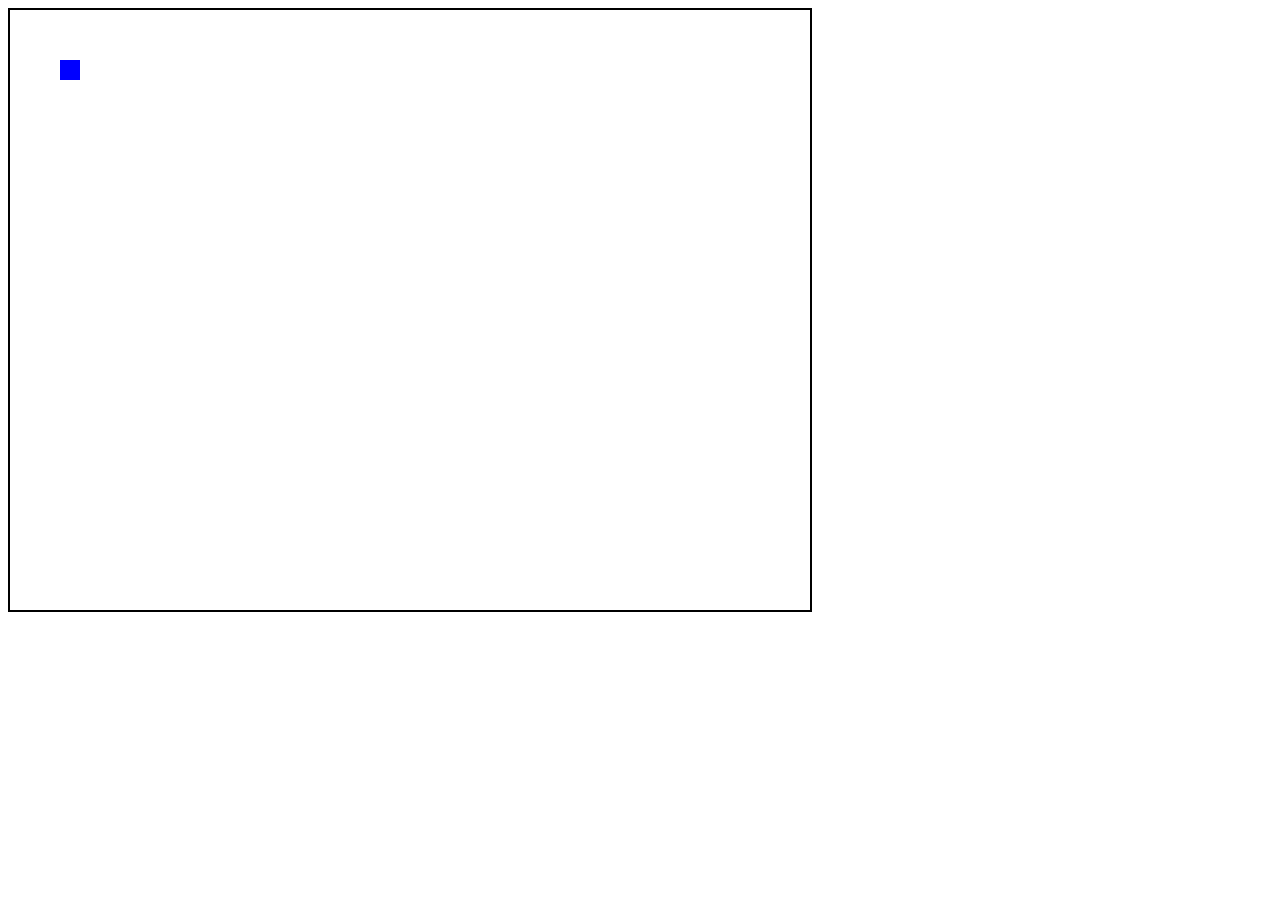
==== HW10/index.html @ 28f151e2 "HW 9 and misc things" ====
<!DOCTYPE html>
<html>
    <head>
        <title>Canvas</title>
    </head>
    <style>
        #myCanvas{
            border:black;
            border-style: solid;
            border-width: 2px;

        }
    </style>
    <body>
        <canvas id="myCanvas" height="600" width="800"></canvas>

        <script>
            var canvas = document.getElementById("myCanvas");
            var ctx = canvas.getContext("2d");
            var x = 50;
            var y = 50;
            ctx.fillStyle = "#0000FF";
            drawSquare();

            setInterval(update, 1000);


            function update()
            {

                ctx.clearRect(0,0,800,600);
                drawSquare();
            }

            function drawSquare()
            {
                ctx.fillRect(x, y, 20, 20);
                //x=100
                x=x+10
                y=y+10

            }


        </script>
    </body>
</html>
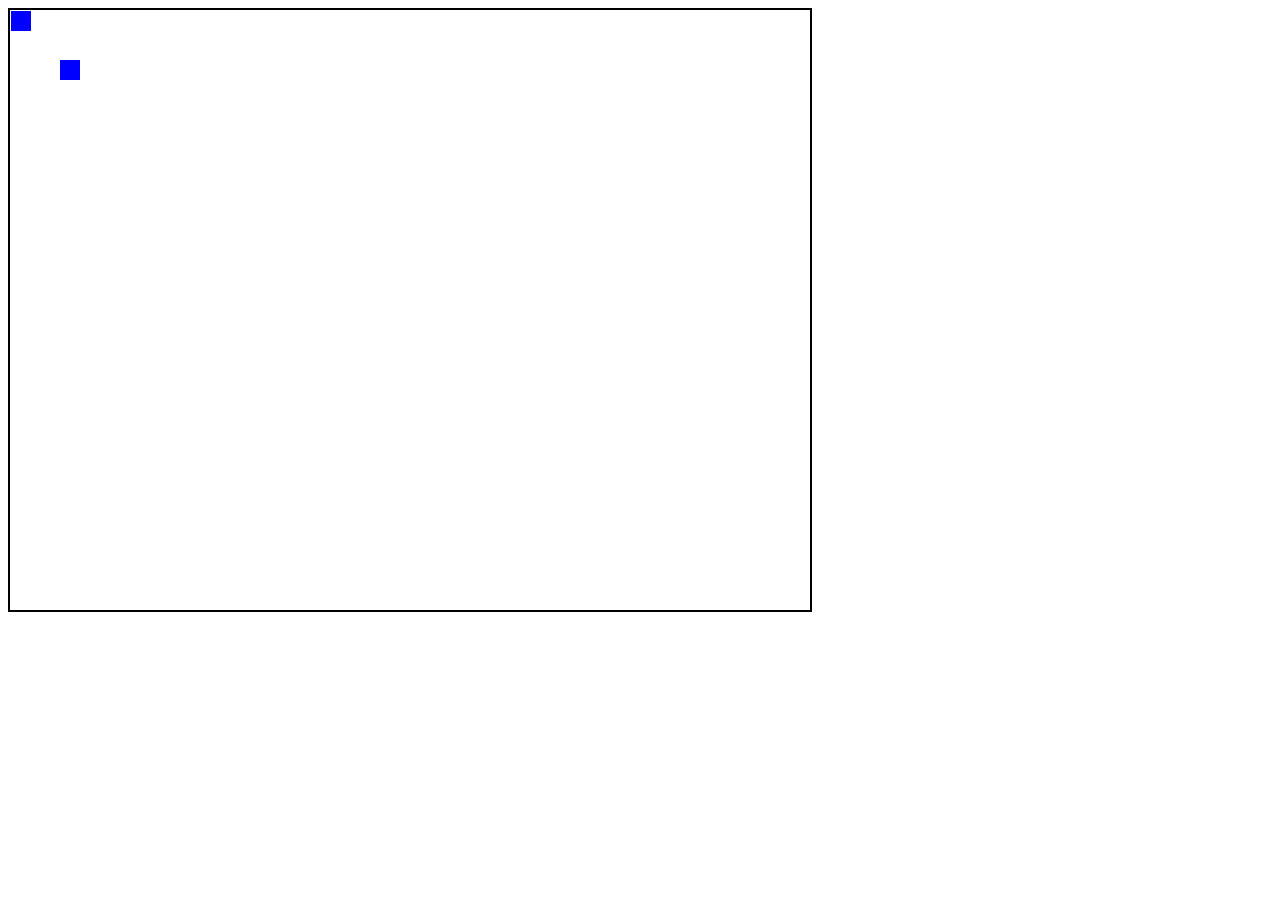
==== commit 319c4033: "hw10" ====
--- a/HW10/index.html
+++ b/HW10/index.html
@@ -17,10 +17,17 @@
         <script>
             var canvas = document.getElementById("myCanvas");
             var ctx = canvas.getContext("2d");
-            var x = 50;
-            var y = 50;
+            var x=1;
+            var y=1;
+            var x1 = 50;
+            var y1 = 50;
+            var x2= 50;
+            var y2= 50;
+            var square2;
+
             ctx.fillStyle = "#0000FF";
-            drawSquare();
+            drawSquare1();
+            drawSquare2();
 
             setInterval(update, 1000);
 
@@ -29,17 +36,65 @@
             {
 
                 ctx.clearRect(0,0,800,600);
-                drawSquare();
+                drawSquare1();
+                drawSquare2();
+
+
             }
 
-            function drawSquare()
+
+         function drawSquare1()
             {
-                ctx.fillRect(x, y, 20, 20);
+             ctx.fillRect(x, y, 20, 20);
                 //x=100
-                x=x+10
-                y=y+10
+              x=x+10
+              y=y+10
+           ctx.fillStyle = "#0000FF";
 
             }
+
+
+
+        function drawSquare2()
+          {
+    ctx.fillRect(x2, y2, 20, 20);
+    ctx.fillStyle="red";
+
+
+             }
+   $(document).ready(function(){
+    $(this).keypress(function(event){
+        getKey(event);
+    });
+});
+
+             function getKey(event)
+             {
+                 var char = event.which || event.keyCode;
+                 var actualLetter = String.fromCharCode(char);
+                 if(actualLetter == "w")
+                 {
+                     moveUp();
+                 }
+                 drawSquare2();
+             }
+
+             function moveUp()
+             {
+                 y2=-100;
+             }
+
+
+             function hasCollided(square1, square2) {
+                 return !(
+                     ((square1.y + square1.height) < (square2.y)) ||
+                     (square1.y > (square2.y + square2.height)) ||
+                     ((square1.x + square1.width) < square2.x) ||
+                     (square1.x > (square2.x + square2.width))
+                 );
+             }
+
+
 
 
         </script>
